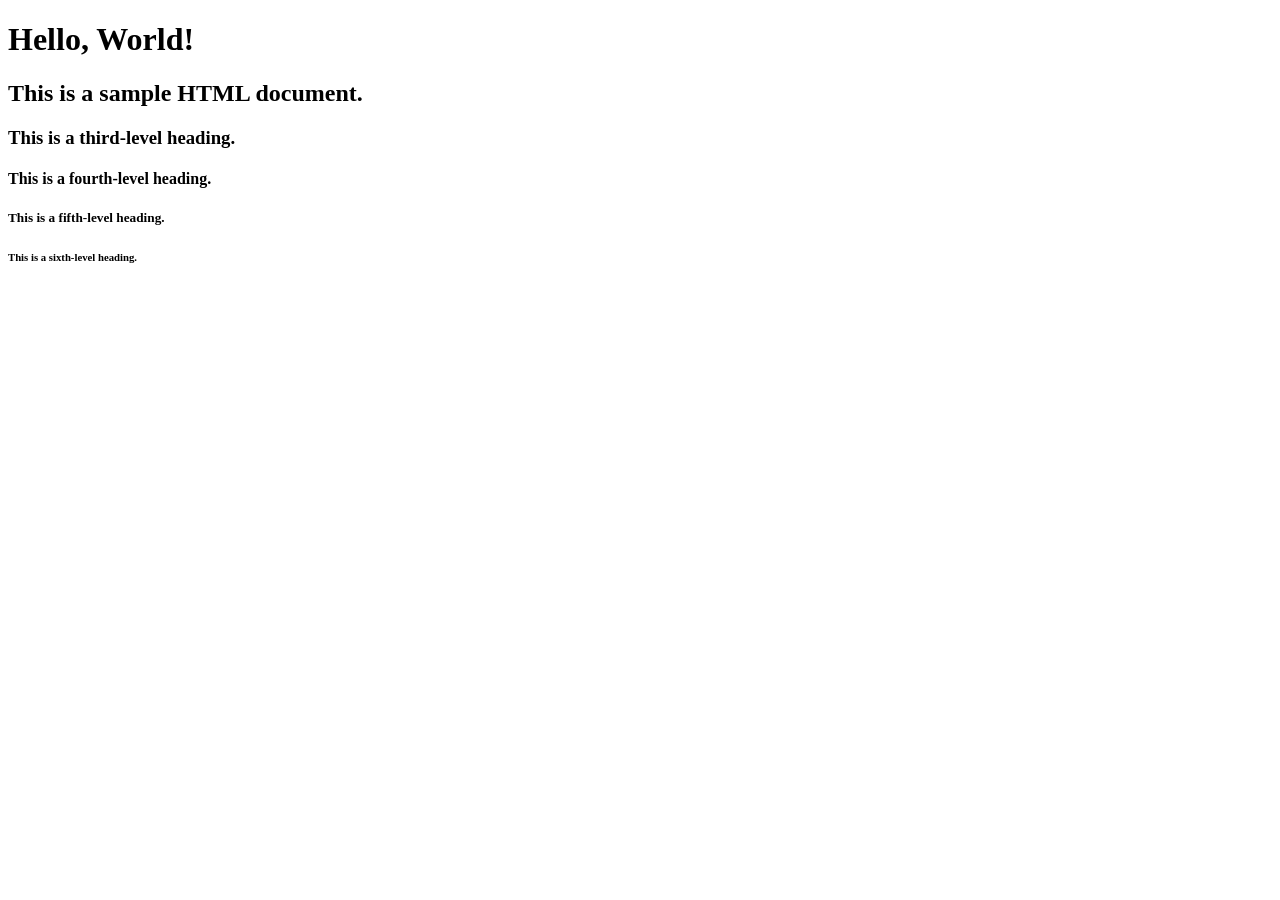
==== index.html @ c47abafe "Day1" ====
<!DOCTYPE html>
<html lang="en">
<head>
    <meta charset="UTF-8">
    <meta name="viewport" content="width=device-width, initial-scale=1.0">
    <title>My Portfolio | Ruhan Singh Kharayatgit config --global user.name "Soumik Datta"</title>
</head>
<body>
    <h1>Hello, World!</h1>
    <h2>This is a sample HTML document.</h2>
    <h3>This is a third-level heading.</h3>
    <h4>This is a fourth-level heading.</h4>
    <h5>This is a fifth-level heading.</h5>
    <h6>This is a sixth-level heading.</h6>
</body>
</html>
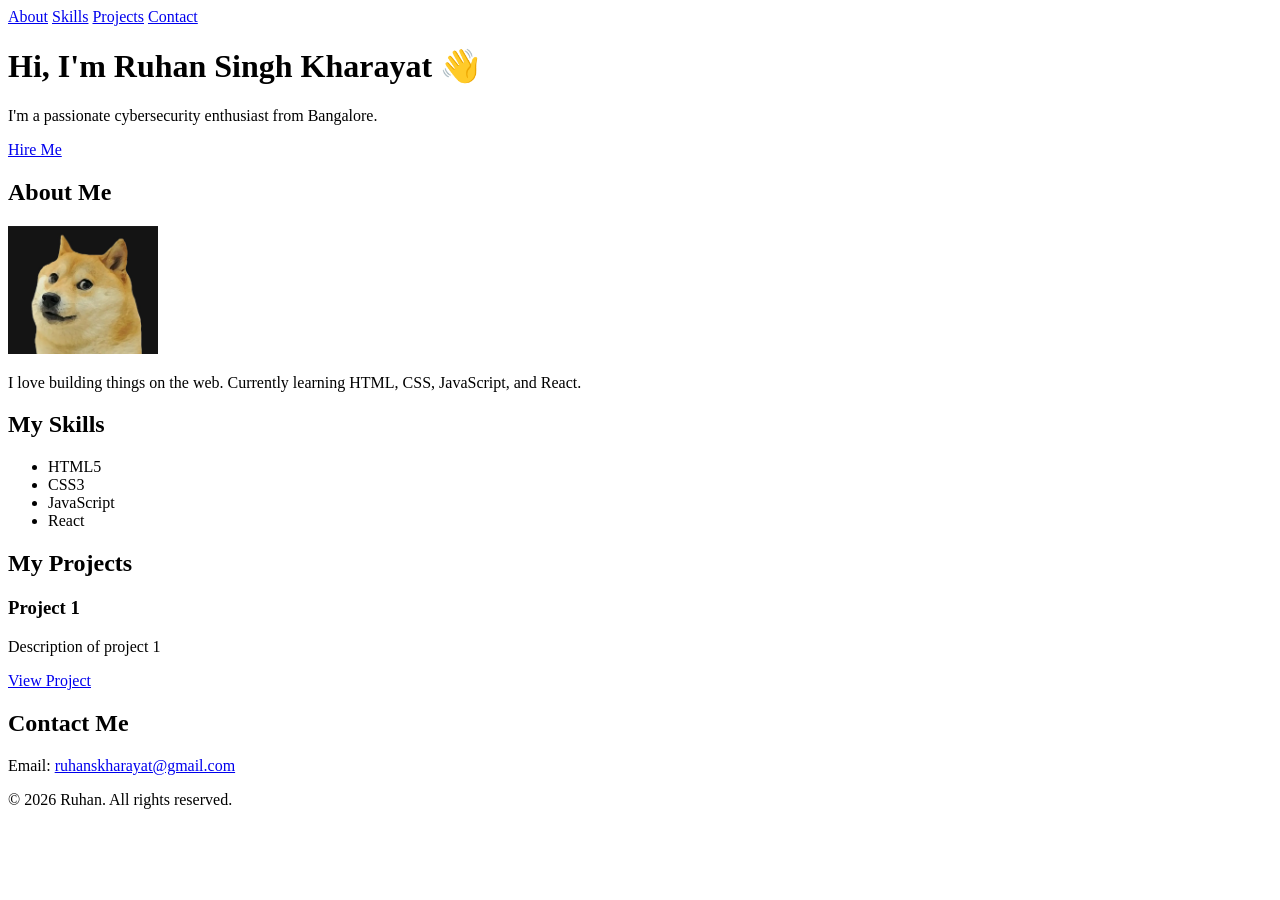
==== commit f3ddd3ba: "Day1" ====
--- a/index.html
+++ b/index.html
@@ -3,14 +3,64 @@
 <head>
     <meta charset="UTF-8">
     <meta name="viewport" content="width=device-width, initial-scale=1.0">
-    <title>My Portfolio | Ruhan Singh Kharayatgit config --global user.name "Soumik Datta"</title>
+    <title>My Portfolio | Ruhan Singh Kharayat</title>
 </head>
 <body>
-    <h1>Hello, World!</h1>
-    <h2>This is a sample HTML document.</h2>
-    <h3>This is a third-level heading.</h3>
-    <h4>This is a fourth-level heading.</h4>
-    <h5>This is a fifth-level heading.</h5>
-    <h6>This is a sixth-level heading.</h6>
+ 
+    <!-- NAVIGATION -->
+    <nav>
+        <a href="#about">About</a>
+        <a href="#skills">Skills</a>
+        <a href="#projects">Projects</a>
+        <a href="#contact">Contact</a>
+    </nav>
+ 
+    <!-- HERO SECTION -->
+    <header>
+        <h1>Hi, I'm Ruhan Singh Kharayat 👋</h1>
+        <p>I'm a passionate cybersecurity enthusiast from Bangalore.</p>
+        <a href="#contact">Hire Me</a>
+    </header>
+ 
+    <!-- ABOUT SECTION -->
+    <section id="about">
+        <h2>About Me</h2>
+        <img src="profile.jpg" alt="Profile photo of Ruhan Singh Kharayat" width="150">
+        <p>I love building things on the web. Currently learning HTML, CSS, JavaScript, and React.</p>
+    </section>
+ 
+    <!-- SKILLS SECTION -->
+    <section id="skills">
+        <h2>My Skills</h2>
+        <ul>
+            <li>HTML5</li>
+            <li>CSS3</li>
+            <li>JavaScript</li>
+            <li>React</li>
+        </ul>
+    </section>
+ 
+    <!-- PROJECTS SECTION -->
+    <section id="projects">
+        <h2>My Projects</h2>
+        <div class="project-card">
+            <h3>Project 1</h3>
+            <p>Description of project 1</p>
+            <a href="#">View Project</a>
+        </div>
+    </section>
+ 
+    <!-- CONTACT SECTION -->
+    <section id="contact">
+        <h2>Contact Me</h2>
+        <p>Email: <a href="mailto:ruhanskharayat@gmail.com">ruhanskharayat@gmail.com</a></p>
+    </section>
+ 
+    <!-- FOOTER -->
+    <footer>
+        <p>&copy; 2026 Ruhan. All rights reserved.</p>
+    </footer>
+ 
 </body>
-</html>+</html>
+ 
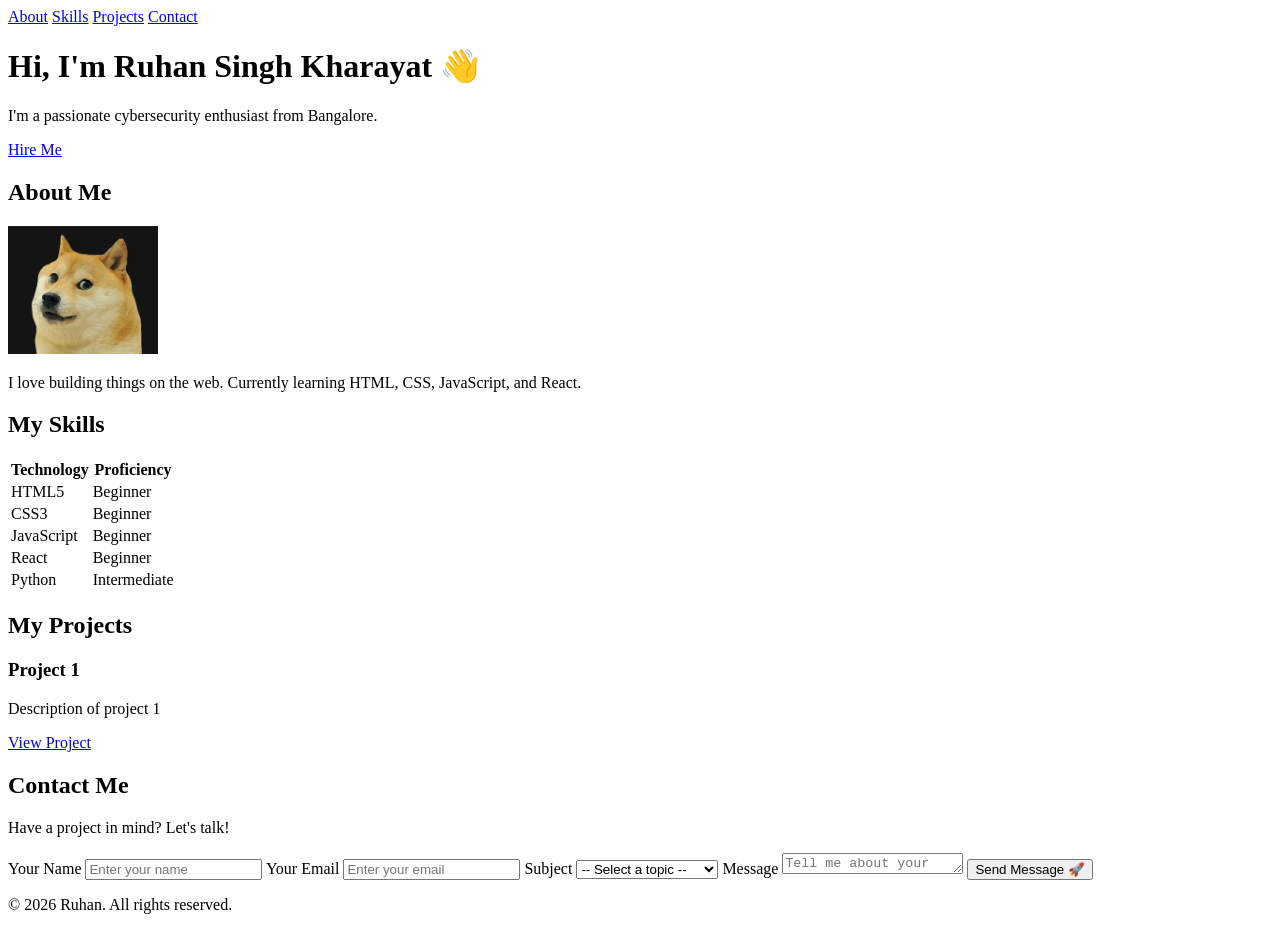
==== commit 0d5cb5db: "Day2" ====
--- a/index.html
+++ b/index.html
@@ -30,16 +30,37 @@
     </section>
  
     <!-- SKILLS SECTION -->
-    <section id="skills">
-        <h2>My Skills</h2>
-        <ul>
-            <li>HTML5</li>
-            <li>CSS3</li>
-            <li>JavaScript</li>
-            <li>React</li>
-        </ul>
-    </section>
- 
+<section id="skills">
+    <h2>My Skills</h2>
+
+    <table>
+        <tr>
+            <th>Technology</th>
+            <th>Proficiency</th>
+        </tr>
+        <tr>
+            <td>HTML5</td>
+            <td>Beginner</td>
+        </tr>
+        <tr>
+            <td>CSS3</td>
+            <td>Beginner</td>
+        </tr>
+        <tr>
+            <td>JavaScript</td>
+            <td>Beginner</td>
+        </tr>
+        <tr>
+            <td>React</td>
+            <td>Beginner</td>
+        </tr>
+        <tr>
+            <td>Python</td>
+            <td>Intermediate</td>
+        </tr>
+    </table>
+</section>
+
     <!-- PROJECTS SECTION -->
     <section id="projects">
         <h2>My Projects</h2>
@@ -52,9 +73,32 @@
  
     <!-- CONTACT SECTION -->
     <section id="contact">
-        <h2>Contact Me</h2>
-        <p>Email: <a href="mailto:ruhanskharayat@gmail.com">ruhanskharayat@gmail.com</a></p>
-    </section>
+    <h2>Contact Me</h2>
+    <p>Have a project in mind? Let's talk!</p>
+ 
+    <form action="#" method="POST">
+        <label for="name">Your Name</label>
+        <input type="text" id="name" name="name"
+               placeholder="Enter your name" required>
+ 
+        <label for="email">Your Email</label>
+        <input type="email" id="email" name="email"
+               placeholder="Enter your email" required>
+               <label for="subject">Subject</label>
+        <select id="subject" name="subject">
+            <option value="">-- Select a topic --</option>
+            <option value="hire">I want to hire you</option>
+            <option value="collab">I want to collaborate</option>
+            <option value="other">Other</option>
+        </select>
+ 
+        <label for="message">Message</label>
+        <textarea id="message" name="message" rows="1"
+                  placeholder="Tell me about your project..." required></textarea>
+ 
+        <button type="submit">Send Message 🚀</button>
+    </form>
+</section>
  
     <!-- FOOTER -->
     <footer>
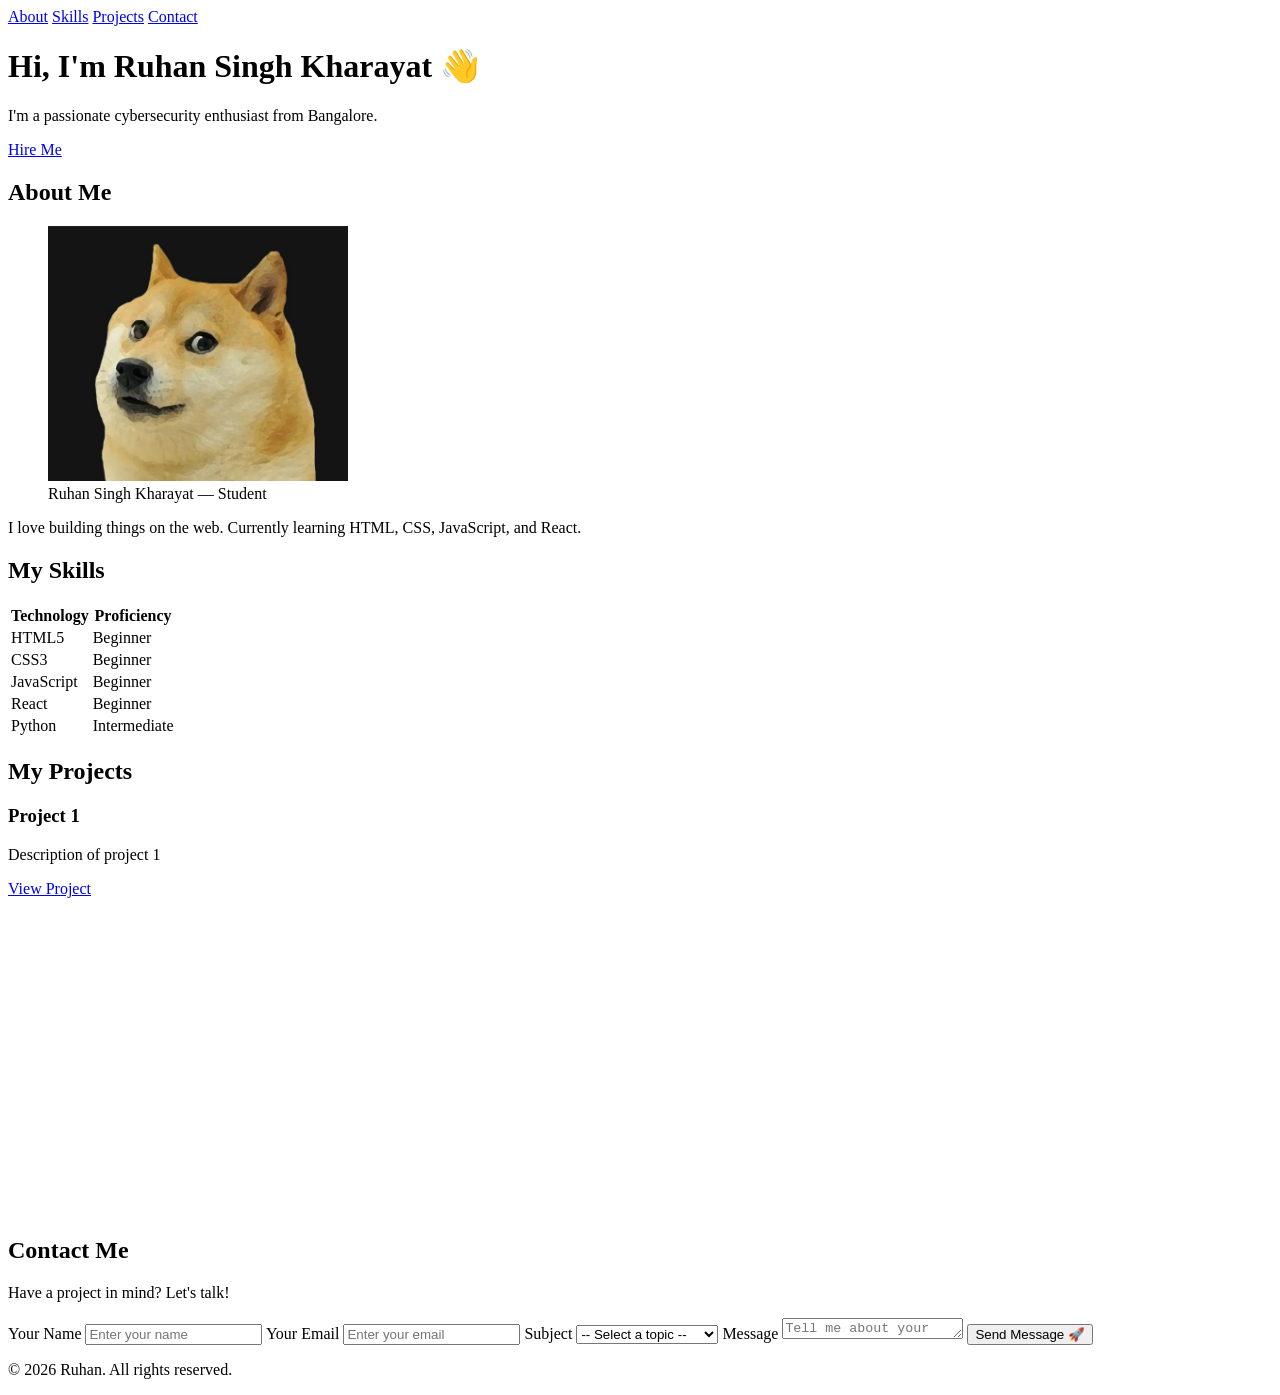
==== commit 435d796a: "Day3" ====
--- a/index.html
+++ b/index.html
@@ -3,7 +3,24 @@
 <head>
     <meta charset="UTF-8">
     <meta name="viewport" content="width=device-width, initial-scale=1.0">
-    <title>My Portfolio | Ruhan Singh Kharayat</title>
+    <!-- SEO Meta Tags -->
+    <meta name="description" content="Full stack developer specializing in React, Node.js, and modern web technologies. Available for freelance projects and collaborations.">
+    <meta name="keywords" content="Ruhan, Portfolio, Web Developer, React, Node.js, JavaScript, HTML, CSS, Freelance Developer">
+    <meta name="author" content="Ruhan">
+    <title>My Portfolio | Ruhan</title>
+    <!-- Open Graph Meta Tags for Social Media Sharing -->
+    <meta property="og:title" content="My Portfolio | Ruhan">
+    <meta property="og:description" content="Full stack developer specializing in React, Node.js, and modern web technologies. Available for freelance projects and collaborations.">
+    <meta property="og:image" content="images/profile.jpg">
+    <meta property="og:url" content="https://www.linkedin.com/in/ruhan-singh-kharayat-5a34b7372/">
+    <meta property="og:type" content="website">
+    <!-- Twitter Card Meta Tags -->
+    <meta name="twitter:card" content="summary_large_image">
+    <meta name="twitter:title" content="My Portfolio | Ruhan">
+    <meta name="twitter:description" content="Full stack developer specializing in React, Node.js, and modern web technologies. Available for freelance projects and collaborations.">
+    <meta name="twitter:image" content="images/profile.jpg">
+    <!--Favicon-->
+    <link rel="icon" type="image/png" href="images/favicon.jpg" alt="Favicon">
 </head>
 <body>
  
@@ -25,7 +42,10 @@
     <!-- ABOUT SECTION -->
     <section id="about">
         <h2>About Me</h2>
-        <img src="profile.jpg" alt="Profile photo of Ruhan Singh Kharayat" width="150">
+        <figure class="profile-figure">
+                    <img src="images/profile.jpg" alt="Ruhan Singh Kharayat profile photo" width="300">
+                    <figcaption>Ruhan Singh Kharayat — Student</figcaption>
+                </figure>
         <p>I love building things on the web. Currently learning HTML, CSS, JavaScript, and React.</p>
     </section>
  
@@ -69,6 +89,9 @@
             <p>Description of project 1</p>
             <a href="#">View Project</a>
         </div>
+         <!--Embed YouTube Video (iframe)-->
+            <iframe width="560" height="315" src="https://www.youtube.com/embed/P3BlPnxmCYQ?si=Pfizm_eYbQq16wGo" title="YouTube video player" frameborder="0" allow="accelerometer; autoplay; clipboard-write; encrypted-media; gyroscope; picture-in-picture; web-share" referrerpolicy="strict-origin-when-cross-origin" allowfullscreen></iframe>
+ 
     </section>
  
     <!-- CONTACT SECTION -->
@@ -96,7 +119,7 @@
         <textarea id="message" name="message" rows="1"
                   placeholder="Tell me about your project..." required></textarea>
  
-        <button type="submit">Send Message 🚀</button>
+        <button type="submit" aria-label="Submit button">Send Message 🚀</button>
     </form>
 </section>
  
